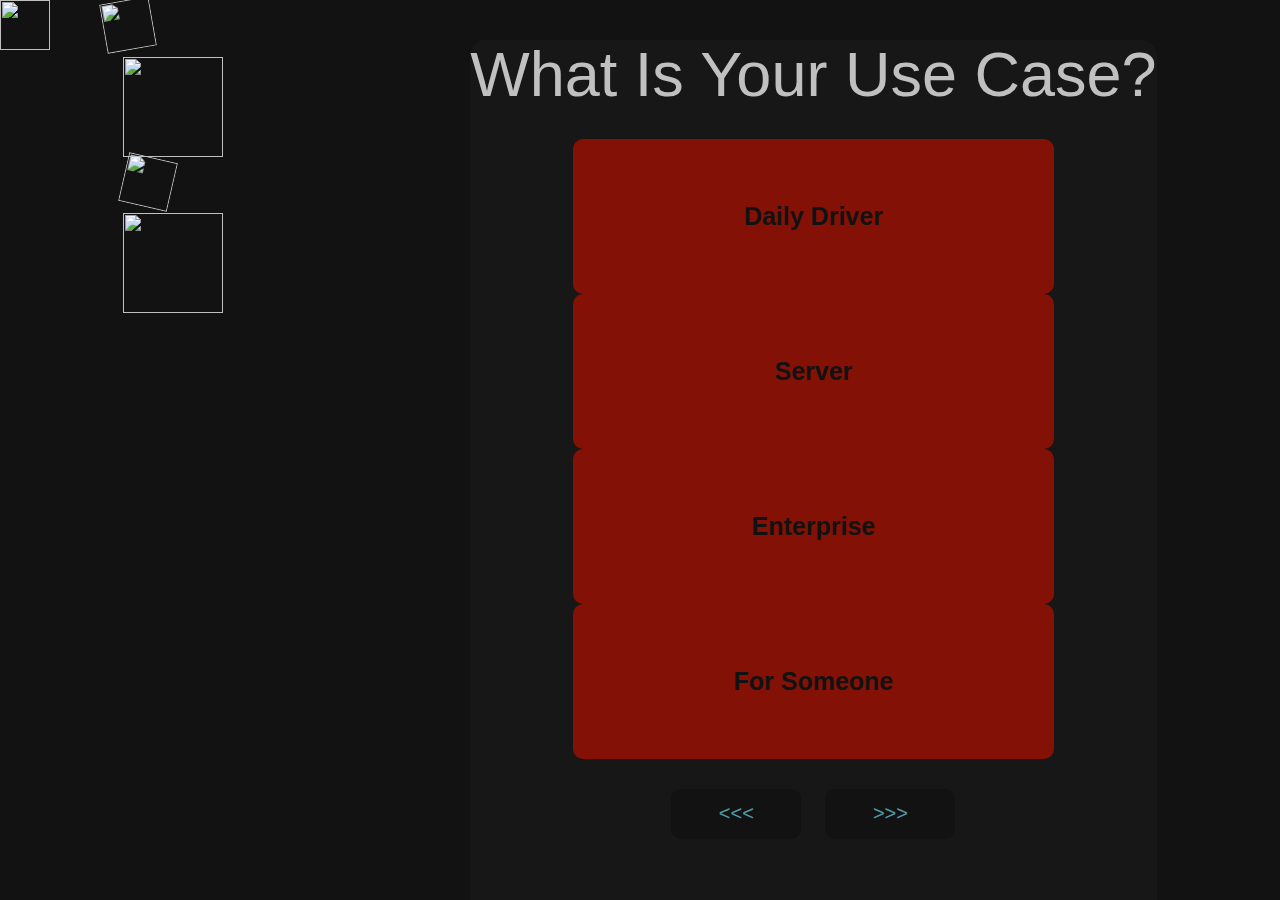
==== mcq.html @ d50a57ec "Add files via upload" ====
<!DOCTYPE html>
<html lang="en">
<head>
    <link rel="stylesheet" href="https://cdnjs.cloudflare.com/ajax/libs/materialize/1.0.0/css/materialize.min.css">
    <link rel="stylesheet" href="mcq.css">
    <link rel="stylesheet" href="https://cdn.jsdelivr.net/npm/bootstrap@4.5.3/dist/css/bootstrap.min.css" integrity="sha384-TX8t27EcRE3e/ihU7zmQxVncDAy5uIKz4rEkgIXeMed4M0jlfIDPvg6uqKI2xXr2" crossorigin="anonymous">
    <script src="https://code.jquery.com/jquery-3.5.1.slim.min.js" integrity="sha384-DfXdz2htPH0lsSSs5nCTpuj/zy4C+OGpamoFVy38MVBnE+IbbVYUew+OrCXaRkfj" crossorigin="anonymous"></script>
    <script src="https://cdn.jsdelivr.net/npm/popper.js@1.16.1/dist/umd/popper.min.js" integrity="sha384-9/reFTGAW83EW2RDu2S0VKaIzap3H66lZH81PoYlFhbGU+6BZp6G7niu735Sk7lN" crossorigin="anonymous"></script>
    <script src="https://cdn.jsdelivr.net/npm/bootstrap@4.5.3/dist/js/bootstrap.min.js" integrity="sha384-w1Q4orYjBQndcko6MimVbzY0tgp4pWB4lZ7lr30WKz0vr/aWKhXdBNmNb5D92v7s" crossorigin="anonymous"></script>
    <!-- <script src="https://cdn.jsdelivr.net/npm/@tensorflow/tfjs@3.7.0"></script> -->
    

    <meta charset="UTF-8">
    <link rel="shortcut icon" type="x-icon" href="images/mukthi.png">
    <meta name="viewport" content="width=device-width, initial-scale=1.0">
    <title>MY-LOSS</title>
</head>
<body>
    <div id="main" class="bg-container d-flex flex-column justify-content-center col-12" >
        <div id="loader">
            <div class="progress">
                <div class="indeterminate"></div>
            </div>
        </div>
        <div class="row baremo d-flex flex-row justify-content-center">
            <div class="emote d-flex flex-row justify-content-center">
                <div class="winner-pod d-flex flex-row">
                    <div class="d-flex flex-column">
                        <div class="d-flex flex-row justify-content-center">
                            <img class="crown" src="images/crown.png"></img>
                        </div>
                        <div class="circle-emote" id="first-place">
                            <img class="img-pod" id="debian_win" src="images/debian.png">
                            <img class="img-pod" id="ubuntu_win" src="images/ubuntu.png">
                            <img class="img-pod" id="arch_win" src="images/arch.png">
                            <img class="img-pod" id="mint_win" src="images/mint.png">
                            <img class="img-pod" id="fedora_win" src="images/fedora.png">
                            <img class="img-pod" id="kali_win" src="images/kali.png">
                            <img class="img-pod" id="kde_plasma_win" src="images/kde_plasma.png">
                            <img class="img-pod" id="manjaro_win" src="images/manjaro.png">
                            <img class="img-pod" id="opensuse_win" src="images/opensuse.png">
                            <img class="img-pod" id="pop_win" src="images/pop.png">
                            <img class="img-pod" id="chimera_win" src="images/chimera.png">
                            <img class="img-pod" id="elementary_win" src="images/elementary.png">
                            <img class="img-pod" id="endeavour_win" src="images/endeavour.png">
                            <img class="img-pod" id="garuda_win" src="images/garuda.png">
                            <img class="img-pod" id="gentoo_win" src="images/gentoo.png">
                            <img class="img-pod" id="qubes_win" src="images/qubes.png">
                            <img class="img-pod" id="cent_win" src="images/cent.png">
                            <img class="img-pod" id="tuxedo_win" src="images/tuxedo.png">
                            <img class="img-pod" id="parrot_win" src="images/parrot.png">
                            <img class="img-pod" id="tails_win" src="images/tails.png">
                        </div>
                    </div>
                    <div class="cloud_win" id="cloud_win">
                        <img class="cloud1" src="images/cloud_text.png">
                        <picture id="party-emo" class="emo win">
                            <source srcset="https://fonts.gstatic.com/s/e/notoemoji/latest/1f973/512.webp" type="image/webp">
                            <img src="https://fonts.gstatic.com/s/e/notoemoji/latest/1f973/512.gif" alt="🥳" width="32" height="32">
                        </picture>
                        <picture id="yawn-emo" class="emo win">
                            <source srcset="https://fonts.gstatic.com/s/e/notoemoji/latest/1f971/512.webp" type="image/webp">
                            <img src="https://fonts.gstatic.com/s/e/notoemoji/latest/1f971/512.gif" alt="🥱" width="32" height="32">
                        </picture>
                        <picture id="smirk-emo" class="emo win">
                            <source srcset="https://fonts.gstatic.com/s/e/notoemoji/latest/1f63c/512.webp" type="image/webp">
                            <img src="https://fonts.gstatic.com/s/e/notoemoji/latest/1f63c/512.gif" alt="😼" width="32" height="32">
                        </picture>
                        <picture id="flex-emo" class="emo win">
                            <source srcset="https://fonts.gstatic.com/s/e/notoemoji/latest/1f4aa/512.webp" type="image/webp">
                            <img src="https://fonts.gstatic.com/s/e/notoemoji/latest/1f4aa/512.gif" alt="💪" width="32" height="32">
                        </picture>
                    </div>
                    
                </div>
                <div class="runner-pod d-flex flex-row">
                    <div class="d-flex flex-column">
                        <div class="d-flex flex-row justify-content-center">
                            <img class="poop" src="images/poopemo.png">
                        </div>
                        <div class="circle-emote" id="second-place">
                            <img class="img-pod" id="debian_lose" src="images/debian.png">
                            <img class="img-pod" id="ubuntu_lose" src="images/ubuntu.png">
                            <img class="img-pod" id="arch_lose" src="images/arch.png">
                            <img class="img-pod" id="mint_lose" src="images/mint.png">
                            <img class="img-pod" id="fedora_lose" src="images/fedora.png">
                            <img class="img-pod" id="kali_lose" src="images/kali.png">
                            <img class="img-pod" id="kde_plasma_lose" src="images/kde_plasma.png">
                            <img class="img-pod" id="manjaro_lose" src="images/manjaro.png">
                            <img class="img-pod" id="opensuse_lose" src="images/opensuse.png">
                            <img class="img-pod" id="pop_lose" src="images/pop.png">
                            <img class="img-pod" id="chimera_lose" src="images/chimera.png">
                            <img class="img-pod" id="elementary_lose" src="images/elementary.png">
                            <img class="img-pod" id="endeavour_lose" src="images/endeavour.png">
                            <img class="img-pod" id="garuda_lose" src="images/garuda.png">
                            <img class="img-pod" id="gentoo_lose" src="images/gentoo.png">
                            <img class="img-pod" id="qubes_lose" src="images/qubes.png">
                            <img class="img-pod" id="cent_lose" src="images/cent.png">
                            <img class="img-pod" id="tuxedo_lose" src="images/tuxedo.png">
                            <img class="img-pod" id="parrot_lose" src="images/parrot.png">
                            <img class="img-pod" id="tails_lose" src="images/tails.png">
                        </div>
                    </div>
                    <div class="cloud_sec" id="cloud_sec">
                        <img class="cloud2" src="images/cloud_text.png">
                        <picture id="cry-emo" class="emo lose">
                            <source srcset="https://fonts.gstatic.com/s/e/notoemoji/latest/1f62d/512.webp" type="image/webp">
                            <img src="https://fonts.gstatic.com/s/e/notoemoji/latest/1f62d/512.gif" alt="😭" width="32" height="32">
                        </picture>
                        <picture id="melt-emo" class="emo lose">
                            <source srcset="https://fonts.gstatic.com/s/e/notoemoji/latest/1fae0/512.webp" type="image/webp">
                            <img src="https://fonts.gstatic.com/s/e/notoemoji/latest/1fae0/512.gif" alt="🫠" width="32" height="32">
                        </picture>
                        <picture id="sad-emo" class="emo lose">
                            <source srcset="https://fonts.gstatic.com/s/e/notoemoji/latest/1f641/512.webp" type="image/webp">
                            <img src="https://fonts.gstatic.com/s/e/notoemoji/latest/1f641/512.gif" alt="🙁" width="32" height="32">
                        </picture>
                        <picture id="angry-emo" class="emo lose">
                            <source srcset="https://fonts.gstatic.com/s/e/notoemoji/latest/1f624/512.webp" type="image/webp">
                            <img src="https://fonts.gstatic.com/s/e/notoemoji/latest/1f624/512.gif" alt="😤" width="32" height="32">
                        </picture>
                    </div>
                    
                </div>
            </div>
        </div>
        <div class="row d-flex flex-row justify-content-center">
            <div class="ques-container col-11 col-sm-11 col-md-11 col-lg-10 col-xl-8">
                <div class="d-flex flex-row justify-content-center">
                    <h1 id="question" class="text-center"></h1>
                </div>
                <div class="container">
                    <ul>
                        <div class="op-cont">
                            <div class="row">
                                <div class = "col-12 col-sm-12 col-md-12 col-lg-6 col-xl-6 mcqcont">
                                    <div class="col-12 mcq">
                                        <li id="op1" value="1" class="col-12 col-sm-12 col-md-12 col-lg-12 col-xl-12 ans"></li>
                                    </div>
                                </div>
                                <div class = "col-12 col-sm-12 col-md-12 col-lg-6 col-xl-6 mcqcont">
                                    <div class="col-12 mcq">
                                        <li id="op2" value="2" class="col-12 col-sm-12 col-md-12 col-lg-12 col-xl-12 ans"></li>
                                    </div>
                                </div>
                            <!-- </div>
                            <div class="row"> -->
                                <div class = "col-12 col-sm-12 col-md-12 col-lg-6 col-xl-6 mcqcont">
                                    <div class="col-12 mcq">
                                        <li id="op3" value="3" class="col-12 col-sm-12 col-md-12 col-lg-12 col-xl-12 ans"></li>
                                    </div>
                                </div>
                                <div class = "col-12 col-sm-12 col-md-12 col-lg-6 col-xl-6 mcqcont">
                                    <div class="col-12 mcq">
                                        <li id="op4" value="4" class="col-12 col-sm-12 col-md-12 col-lg-12 col-xl-12 ans"></li>
                                    </div>
                                </div>
                            </div>
                        </div>
                        <!-- RIP <input type="radio" name="answer" value="4"> -->
                    </ul>
                    <div class="button-container d-flex flex-row justify-content-center">
                        <button class="buttonb button" id="prev-question"><<<</button>
                        <button class="buttonf button" id="next-question">>>></button>
                    </div>
                </div>
            </div>  
        </div>

        <div class="circle debian">
            <img class="img" src="images/debian.png">
        </div>
        <div class="circle ubuntu">
            <img class="img" src="images/ubuntu.png">
        </div>
        <div class="circle arch">
            <img class="img" src="images/arch.png">
        </div>
        <div class="circle mint">
            <img class="img" src="images/mint.png">
        </div>
        <div class="circle fedora">
            <img class="img" src="images/fedora.png">
        </div>
        <div class="circle kali">
            <img class="img" src="images/kali.png">
        </div>
        <div class="circle kde_plasma">
            <img class="img" src="images/kde_plasma.png">
        </div>
        <div class="circle manjaro">
            <img class="img" src="images/manjaro.png">
        </div>
        <div class="circle opensuse">
            <img class="img" src="images/opensuse.png">
        </div>
        <div class="circle pop">
            <img class="img" src="images/pop.png">
        </div>
        <div class="circle chimera">
            <img class="img" src="images/chimera.png">
        </div>
        <div class="circle elementary">
            <img class="img" src="images/elementary.png">
        </div>
        <div class="circle endeavour">
            <img class="img" src="images/endeavour.png">
        </div>
        <div class="circle garuda">
            <img class="img" src="images/garuda.png">
        </div>
        <div class="circle gentoo">
            <img class="img" src="images/gentoo.png">
        </div>
        <div class="circle qubes">
            <img class="img" src="images/qubes.png">
        </div>
        <div class="circle cent">
            <img class="img" src="images/cent.png">
        </div>
        <div class="circle tuxedo">
            <img class="img" src="images/tuxedo.png">
        </div>
        <div class="circle parrot">
            <img class="img" src="images/parrot.png">
        </div>
        <div class="circle tails">
            <img class="img" src="images/tails.png">
        </div>

    </div>

    <script scr="https://cdnjs.cloudflare.com/ajax/libs/materialize/1.0.0/js/materialize.min.js"></script>
    <script src="script.js"></script>
    <script src="mcq.js"></script>
</body>
</html>
---- mcq.css ----
:root{
    --headcolor:lightgray;
    --bgcolor:#121212;
    --quescont:#181818;
    --opcolor:#911104;
    --opselected:#560602;
    /* --opselected:#730C02; */
    --nxtcolor:#59A8B3;
    --op:0.9;
}

*{
    padding:0px;
    margin:0px;
    box-sizing: border-box;
    opacity: 1;
}

body {
    max-width: 100vw !important;
    max-height: 100vh !important;
    height: 100vh !important;
    width: 100vw !important;
    overflow-x: hidden !important;
    overflow-y: hidden !important;
}
.bg-container{
    background-color: var(--bgcolor);
    width: 100% !important;
    height: 100% !important;
    overflow: hidden !important;
    display: flex;
    position:relative;
}
.ques-container{
    background-color: var(--quescont);
    height: 70vh;
    border-radius: 15px;
    z-index: 1;
    opacity: var(--op);
    margin-top:40px;
}
.circle{
    width: 50px;
    height: 50px;
    position:absolute;
    border-radius: 100%;
    opacity: 0.8;
    cursor: pointer;
    z-index: 0;
}
.img{
    width: 50px;
    height: 50px;
    z-index: 0;
}

#question{
    color: var(--headcolor);
    margin-top:40px
}
li{
    list-style-type: none;
    padding:40px;
    font-size:25px;
    text-align: center;
    margin-bottom:10px;
    color:var(--bgcolor);
    border-radius: 10px;
    font-weight: bold;
}
li:hover{
    background-color: var(--opselected) !important;
}
.op-cont{
    margin-top:30px;
}

.mcq{
    margin-bottom: 20px;
    height: 25vh;
}
.mcqcont{
    margin-bottom:20px;
}
/* .row{
    margin-bottom:0px;
    padding-bottom:0px;
    margin-top:15px;
} */
.ans{
    line-height: 20vh;
    padding:0px;
}

#op1{
    background-color: var(--opcolor);
    transition: all 0.5s ease;
}
#op2{
    background-color: var(--opcolor);
    transition: all 0.5s ease;
}
#op3{
    background-color: var(--opcolor);
    transition: all 0.5s ease;
}
#op4{
    background-color: var(--opcolor);
    transition: all 0.5s ease;
}
.button-container{
    position: relative;
    bottom:0%;
    margin-top:0vh;
    text-align: center;
    /* font-size:20px */
}
.button{
    text-align: center;
    height: 40px;
    width:100px;
    border-radius: 10px;
    font-size:20px;
    border-width:0px;
    margin:10px;
    background-color: var(--bgcolor);
    color:var(--nxtcolor);
    line-height: 0rem;
    padding-bottom: 3px;
}

.button:hover{
    opacity: 0.9;
    background-color: #000000;
}

.baremo{
    /* margin: 25px; */
    padding:0px;
    z-index: 10 !important;
}
 .emote{
    background-color:transparent;
    height: 150px;
    gap:30%;
} 


.circle-emote{
    width: 100px;
    height: 100px;
    border-radius: 100%;
    cursor: pointer;
}
.ques-container{
    margin-top:0px;
}

.img-pod{
    width: 100px;
    height: 100px;
}
.crown{
    height: 50px;
    width: 50px;
    rotate:-10deg;
    margin-left:-20px;
    z-index:2;
}

.poop{
    height: 50px;
    width: 50px;
    rotate:13deg;
    margin-right:-20px;
    z-index:2;
} 

.cloud1{
    position: relative;
    left:-100%;
}
.cloud_win{
    z-index: 2;
    height: 100px;
    width:100px;
    background-size: cover;
    display: flex;
    position: absolute;
    visibility: hidden;
    transform: scale(0.1);
}
.open_cloud{
    visibility: visible;
    transform: scale(1);
    transition:transform 0.5s, left 0.5s ease-in-out;
}
.win{
    z-index: 4;
    position: absolute;
    height: 100px;
    left:-65%;
    top:17%;
    transform: scale(0.1);
    transition:transform 0.5s ease-in-out;
    visibility: hidden;
}
.cloud2{
    position: relative;
    right:100%;
}
.cloud_sec{
    z-index: 2;
    height: 100px;
    width:100px;
    background-size: cover;
    display: flex;
    position: absolute;
    transform : scale(0.1) rotateY(180deg);
    visibility: hidden;

}
.open_cloud_sec{
    visibility: visible;
    transform: scale(1) rotateY(180deg);
    transition:transform 0.5s, left 0.5s ease-in-out;
} 
.lose{
    z-index: 4;
    position: absolute;
    height: 100px;
    left:-70%;
    top:17%;
    transform: scale(0.1);
    transition:transform 0.5s ease-in-out;
    visibility: hidden;
}


/* .cloud_win{
    z-index: 3;
    height: 100px;
    top:2%;
    left:29%;
    transform: scale(0.1);
    transition:transform 0.5s, left 0.5s ease-in-out;
    visibility: hidden;
} */



/* .cloud_sec{
    z-index: 3;
    height: 100px;
    top:2%;
    left:64.5%;
    transform: scale(0.1) rotateY(180deg);
    transition:transform 0.5s, left 0.5s ease-in-out;
    visibility: hidden;
} */


/* .win{
    z-index: 4;
    height: 100px;
    top:4.5%;
    left:30%;
    transform: scale(0.1);
    transition:transform 0.5s ease-in-out;
    visibility: hidden;
}

.lose{
    z-index: 4;
    height: 100px;
    top:4.75%;
    left:67.5%;
    transform: scale(0.1);
    transition:transform 0.5s ease-in-out;
    visibility: hidden;
} */

.appear{
    transform: scale(1);
    visibility: visible;
    transition:transform 0.5s ease-in-out;
}

.img-pod{
    z-index:1;
    position:absolute;
    visibility: hidden;
    transform : scale(0.1);
    transition:visibility 0.5s, transform 0.3s ease-in-out;
}

.top-pod{
    z-index:2;
    transform : scale(1);
    visibility: visible;
}

#loader{
    display: none;
}
#loader.show{
    display: block;
}

#prev-question.hide{
    display: none;
}
#next-question.hide{
    display: none;
}


/*Break points*/


@media screen and (min-height:599px) and (min-width:992px) {
    .mcq{
        margin-bottom: 20px;
        height: 15vh !important;
    }
    .ans{
        line-height: 15vh;
        padding:10px;
    }
    /* .button-container{
        bottom:-5%;
        margin-right:10px;
    } */

}

@media screen and (max-height:650px) and (min-width:1020px) {
    .ques-container{
        height: 75vh;
    }
    .mcq{
        margin-bottom: 10px;
        height: 18vh !important;
    }
    .ans{
        line-height: 18vh;
        padding:0px;
        font-size: 20px;
    }
    /* .button{
        height: 50px;
        width:130px;
    } */
    /* .button-container{
        bottom:5%;
    } */
}

@media screen and (min-height:900px) {
    .ques-container{
        height: 65vh;
    }
    .button{
        height: 50px;
        width:130px;
    }

}

@media screen and (min-width:340px) and (max-width: 376px){
    #question{
        font-size: 25px;
    }
    .ques-container{
        height: 75vh;
        margin-top:-20px;
    }
    .op-cont{
        margin-top:10px;
    }
    .mcq{
        margin-bottom: 10px;
        height: 70px !important;
    }
    .ans{
        line-height: 70px;
        padding:0px;
        font-size: 20px;
    }
    .circle{
        height: 30px;
        width: 30px;
    }
    .img{
        height: 30px;
        width: 30px;
    }
    .baremo{
        transform: scale(0.7);
    }
    .button{
        height: 35px;
        width:80px;
    }
    .mcqcont{
        margin-bottom:0px;
    }
    /* .button-container{
        margin-right:5px;
    } */
}

@media screen and (min-width:376px) and (max-width: 415px){
    #question{
        font-size: 25px;
    }
    .ques-container{
        height: 75vh;
        margin-top:-10px;
    }
    .op-cont{
        margin-top:15px;
    }
    .mcq{
        margin-bottom: 10px;
        margin-right: 0px;
        margin-left:0px;
        padding-right:0px;
        padding-left:0px;
        height: 100px !important;
    }
    .ans{
        line-height: 100px;
        padding:0px;
        font-size: 20px;
    }
    .baremo{
        transform: scale(0.8);
    }
    .button{
        height: 40px;
    }
    .mcqcont{
        margin-bottom:0px;
    }
    /* .winner-pod{
        z-index: 10 !important;
    }
    .runner-pod{
        z-index: 10 !important;
    } */
    .circle{
        height: 30px;
        width: 30px;
    }
    .img{
        height: 30px;
        width: 30px;
    }
}

@media screen and (min-width:415px) and (max-width: 516px){

    #question{
        font-size: 25px;
    }
    .ques-container{
        height: 70vh;
        margin-top:-10px;
    }
    .op-cont{
        margin-top:20px;
    }
    .mcq{
        margin-bottom: 10px;
        margin-right: 0px;
        margin-left:0px;
        padding-right:0px;
        padding-left:0px;
        height: 100px !important;
    }
    .ans{
        line-height: 100px;
        padding:0px;
        font-size: 20px;
    }
    .baremo{
        transform: scale(0.8);
    }
    .button{
        height: 40px;
    }
    .circle{
        height: 40px;
        width: 40px;
    }
    .img{
        height: 40px;
        width: 40px;
    }
    .mcqcont{
        margin-bottom:0px;
    }
}

@media screen and (min-width:516px) and (max-width: 768px){
    .ques-container{
        height: 75vh;
    }
    .mcq{
        margin-bottom: 20px;
        height: 10vh !important;
    }
    .ans{
        line-height: 10vh;
        padding:0px;
    }   
    .mcqcont{
        margin-bottom:0px;
    }
}

@media screen and (min-width:768px) and (max-width: 992px){
    .ques-container{
        height: 80vh;
    }
    .mcq{
        margin-bottom: 20px;
        height: 100px !important;
    }
    .ans{
        line-height: 100px;
        padding:0px;
    }   
    .mcqcont{
        margin-bottom:0px;
    }
}

@media screen and (min-width:1000px) and (min-height:692px){
    .ques-container{
        height: 100vh;
    }
}
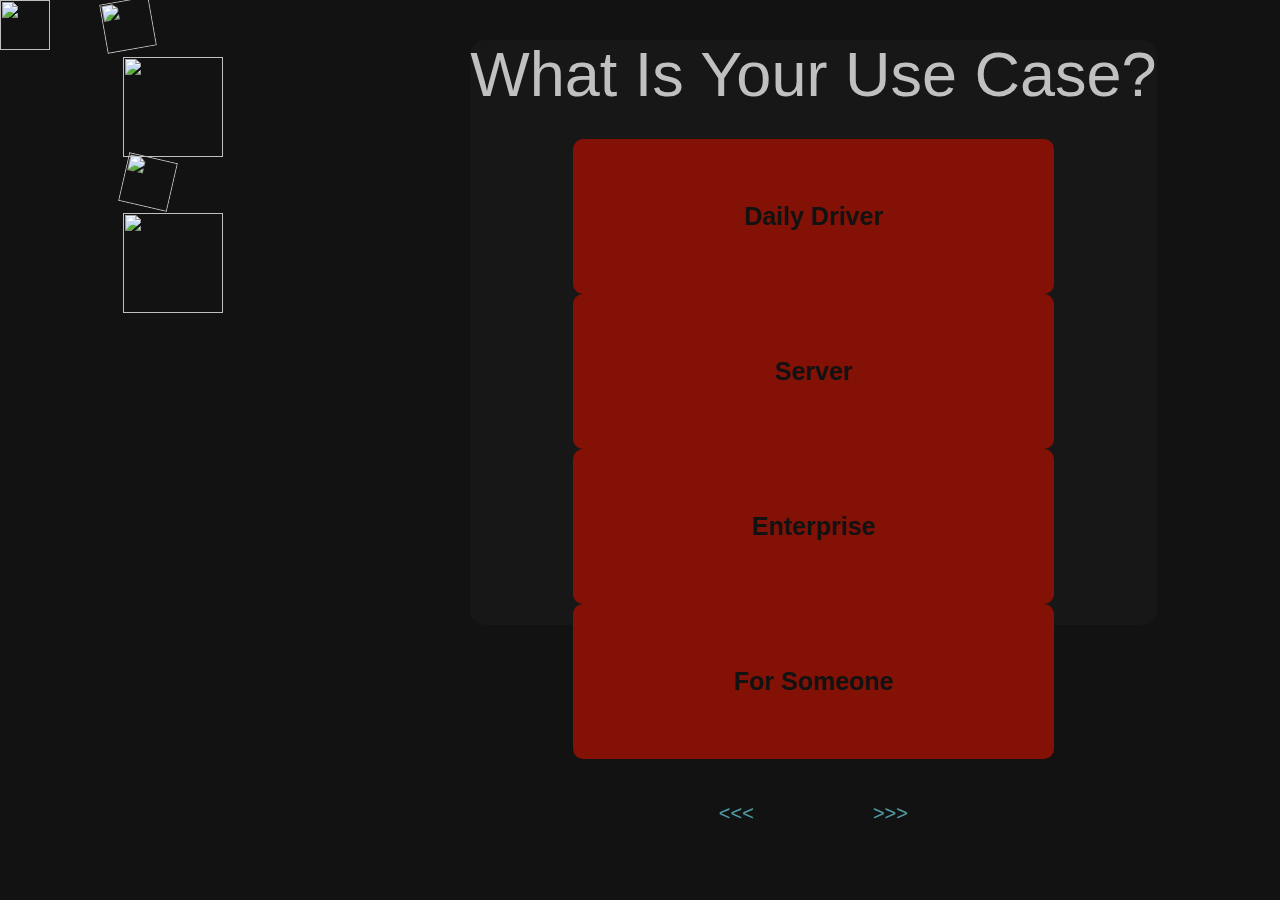
==== commit b25c8d40: "Add files via upload" ====
--- a/mcq.html
+++ b/mcq.html
@@ -150,7 +150,7 @@
                                         <li id="op3" value="3" class="col-12 col-sm-12 col-md-12 col-lg-12 col-xl-12 ans"></li>
                                     </div>
                                 </div>
-                                <div class = "col-12 col-sm-12 col-md-12 col-lg-6 col-xl-6 mcqcont">
+                                <div class = "col-12 col-sm-12 col-md-12 col-lg-6 col-xl-6 mcqcont lastq">
                                     <div class="col-12 mcq">
                                         <li id="op4" value="4" class="col-12 col-sm-12 col-md-12 col-lg-12 col-xl-12 ans"></li>
                                     </div>
--- a/mcq.css
+++ b/mcq.css
@@ -357,6 +357,7 @@
     } */
 }
 
+
 @media screen and (min-height:900px) {
     .ques-container{
         height: 65vh;
@@ -417,7 +418,8 @@
     }
     .ques-container{
         height: 75vh;
-        margin-top:-10px;
+        /* margin-top:10px; */
+        transform: translate(0%,-7%);
     }
     .op-cont{
         margin-top:15px;
@@ -439,7 +441,7 @@
         transform: scale(0.8);
     }
     .button{
-        height: 40px;
+        height: 30px;
     }
     .mcqcont{
         margin-bottom:0px;
@@ -458,6 +460,13 @@
         height: 30px;
         width: 30px;
     }
+    .runner-pod{
+        transform: scale(0.8);
+    }
+    .winner-pod{
+        transform: scale(0.8);
+    }
+
 }
 
 @media screen and (min-width:415px) and (max-width: 516px){
@@ -466,8 +475,9 @@
         font-size: 25px;
     }
     .ques-container{
-        height: 70vh;
-        margin-top:-10px;
+        height: 75vh;
+        /* margin-top:-10px; */
+        transform: translate(0%,-5%);
     }
     .op-cont{
         margin-top:20px;
@@ -502,6 +512,12 @@
     .mcqcont{
         margin-bottom:0px;
     }
+    .runner-pod{
+        transform: scale(0.9);
+    }
+    .winner-pod{
+        transform: scale(0.9);
+    }
 }
 
 @media screen and (min-width:516px) and (max-width: 768px){
@@ -520,7 +536,6 @@
         margin-bottom:0px;
     }
 }
-
 @media screen and (min-width:768px) and (max-width: 992px){
     .ques-container{
         height: 80vh;
@@ -538,8 +553,47 @@
     }
 }
 
-@media screen and (min-width:1000px) and (min-height:692px){
-    .ques-container{
-        height: 100vh;
-    }
-}+@media screen and (max-height:800px) and (min-height:700px) {
+    .mcq{
+        margin-bottom: 10px;
+        height: 80px !important;
+    }
+    .ans{
+        line-height: 80px;
+        padding:0px;
+        font-size: 20px;
+    }
+    .button{
+        height: 40px;
+    }
+}
+
+@media screen and (max-height:700px) and (min-height:620px) {
+    .mcq{
+        margin-bottom: 10px;
+        height: 70px !important;
+    }
+    .ans{
+        line-height: 70px;
+        padding:0px;
+        font-size: 20px;
+    }
+    .button{
+        height: 30px;
+    }
+}
+
+@media screen and (max-height:620px) and (min-height:570px) {
+    .mcq{
+        margin-bottom: 10px;
+        height: 60px !important;
+    }
+    .ans{
+        line-height: 60px;
+        padding:0px;
+        font-size: 20px;
+    }
+    .button{
+        height: 30px;
+    }
+}
